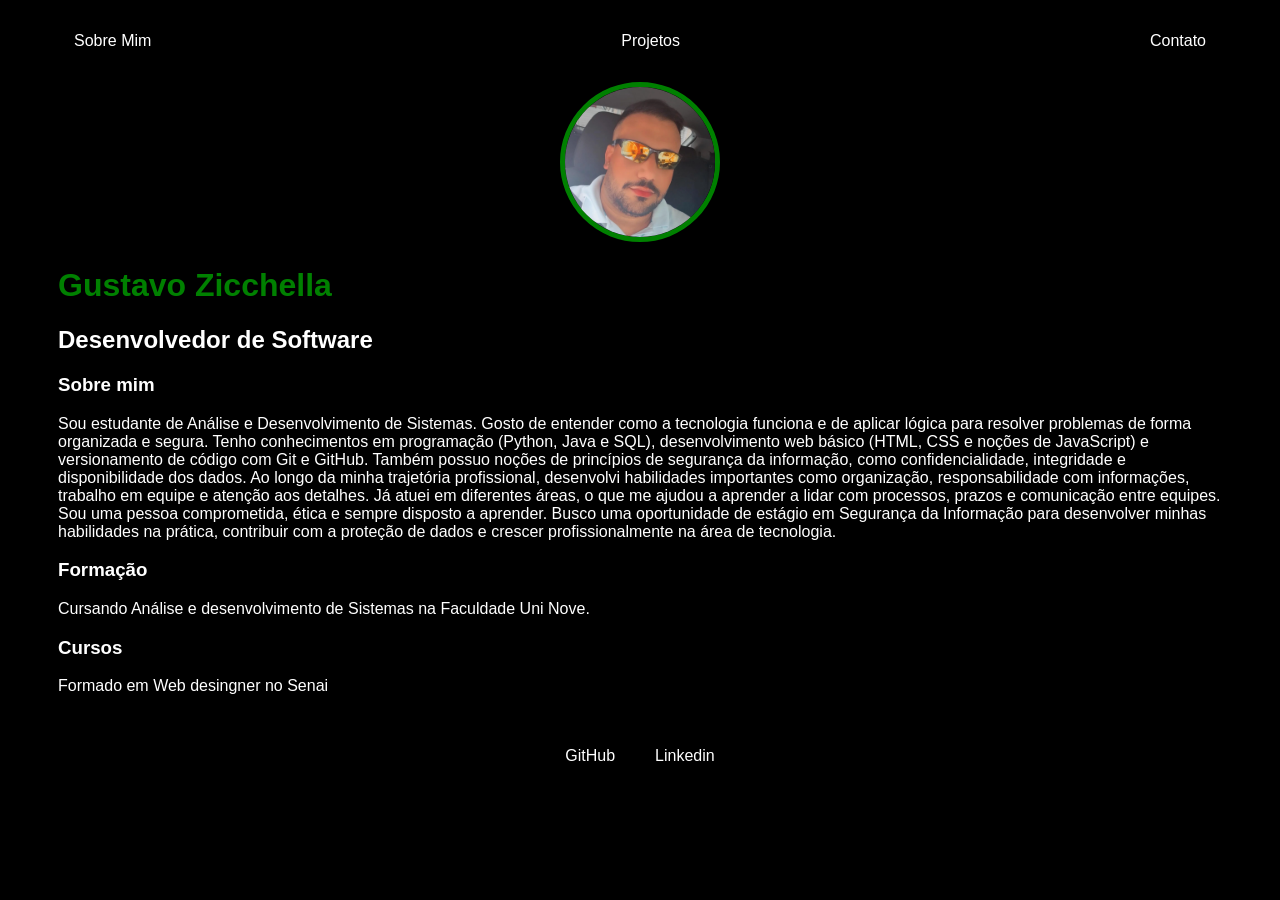
==== index.html @ 18482ed0 "first page created" ====
<!DOCTYPE html>
<html lang="en">
<head>
    <meta charset="UTF-8">
    <meta name="viewport" content="width=
    , initial-scale=1.0">
    <title>
        Gustavo Zicchella
    </title>
    <link rel="stylesheet" href="index.css">
</head>
<body>
    <div class="container">
         <nav>  
        <ul>
            <li>
                <a href="index.html">Sobre Mim</a>
            </li>
             <li>
                <a href="projeto.html">Projetos</a>
            </li>
             <li>
                <a href="contato.html">Contato</a>
            </li>
        </ul>
    </nav>
    <head>
        <div class="center">
            <img src="./img/gustavo.webp"></img>
        </div>
        <h1>Gustavo Zicchella</h1>
        <h2>Desenvolvedor de Software</h2>
    </head>
    <main>
        <section>
            <h3>Sobre mim</h3>
            <p>Sou estudante de Análise e Desenvolvimento de Sistemas. Gosto de entender como a tecnologia funciona e de aplicar lógica para resolver problemas de forma organizada e segura.

Tenho conhecimentos em programação (Python, Java e SQL), desenvolvimento web básico (HTML, CSS e noções de JavaScript) e versionamento de código com Git e GitHub. Também possuo noções de princípios de segurança da informação, como confidencialidade, integridade e disponibilidade dos dados.

Ao longo da minha trajetória profissional, desenvolvi habilidades importantes como organização, responsabilidade com informações, trabalho em equipe e atenção aos detalhes. Já atuei em diferentes áreas, o que me ajudou a aprender a lidar com processos, prazos e comunicação entre equipes.

Sou uma pessoa comprometida, ética e sempre disposto a aprender. Busco uma oportunidade de estágio em Segurança da Informação para desenvolver minhas habilidades na prática, contribuir com a proteção de dados e crescer profissionalmente na área de tecnologia.</p>
        </section>
               <section>
            <h3>Formação</h3>
            <p>Cursando Análise e desenvolvimento de Sistemas na Faculdade Uni Nove.</p>
        </section>
               <section>
            <h3>Cursos</h3>
            <p>Formado em Web desingner no Senai</p>
        </section>
    </main>
    <footer>
        <a href="https://github.com/gustavozicchella-web" target="_blank" rel="noopener noreferrer ">
                        <p>GitHub</p>
        </a>
          <a href="https://www.linkedin.com/in/gustavo-zicchella-74a83a192/" target="_blank" rel="noopener noreferrer ">
                        <p>Linkedin</p>
    </footer>
    </div>
    
</body>
</html>
---- index.css ----
body{
    color: white;
    background-color:black;
    font-family: Arial, Helvetica, sans-serif;
}
ul{
    display: flex;
    justify-content: space-between;
    list-style-type: none;
    align-items: center;
    padding: 16px;

}
a{
    color: white;
    text-decoration: none;
}
img{
    width: 150px;
    height: 150px;
    border-radius: 50%;
    border: 5px solid green;

}
.center{
    text-align: center;

}
h1{
    color: green;
}

footer{
    display: flex;
    justify-content: center;

}
footer a{
    margin: 20px;
}
.container{
    padding: 0px 50px;


}
nav a:hover{
    color: green; 
}
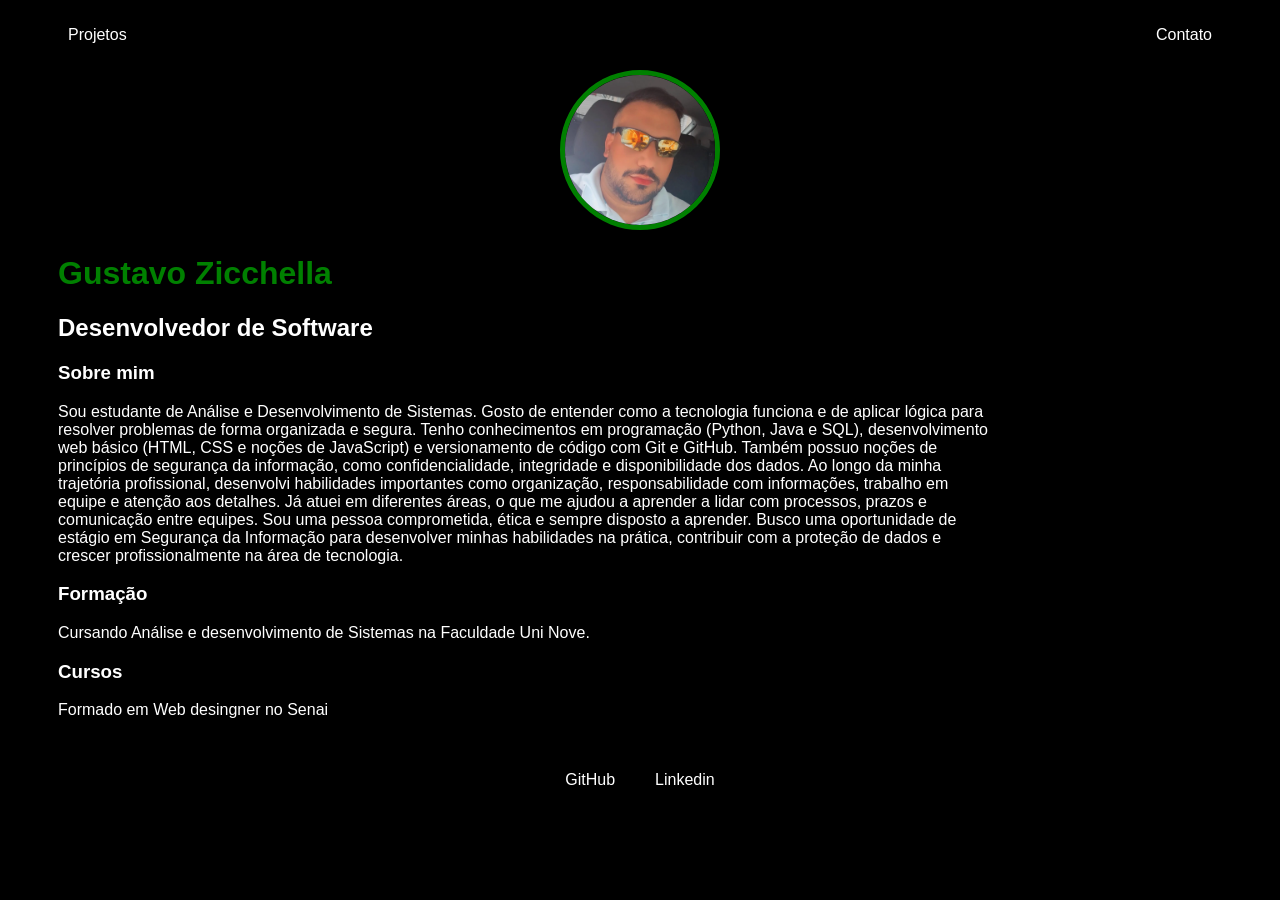
==== commit fb00a0bf: "Add files via upload" ====
--- a/index.html
+++ b/index.html
@@ -13,9 +13,6 @@
     <div class="container">
          <nav>  
         <ul>
-            <li>
-                <a href="index.html">Sobre Mim</a>
-            </li>
              <li>
                 <a href="projeto.html">Projetos</a>
             </li>
@@ -36,9 +33,11 @@
             <h3>Sobre mim</h3>
             <p>Sou estudante de Análise e Desenvolvimento de Sistemas. Gosto de entender como a tecnologia funciona e de aplicar lógica para resolver problemas de forma organizada e segura.
 
-Tenho conhecimentos em programação (Python, Java e SQL), desenvolvimento web básico (HTML, CSS e noções de JavaScript) e versionamento de código com Git e GitHub. Também possuo noções de princípios de segurança da informação, como confidencialidade, integridade e disponibilidade dos dados.
+Tenho conhecimentos em programação (Python, Java e SQL), desenvolvimento web básico (HTML, CSS e noções de JavaScript) e versionamento de código com Git e GitHub.
+ Também possuo noções de princípios de segurança da informação, como confidencialidade, integridade e disponibilidade dos dados.
 
-Ao longo da minha trajetória profissional, desenvolvi habilidades importantes como organização, responsabilidade com informações, trabalho em equipe e atenção aos detalhes. Já atuei em diferentes áreas, o que me ajudou a aprender a lidar com processos, prazos e comunicação entre equipes.
+Ao longo da minha trajetória profissional, desenvolvi habilidades importantes como organização, responsabilidade com informações, trabalho em equipe e atenção aos detalhes.
+ Já atuei em diferentes áreas, o que me ajudou a aprender a lidar com processos, prazos e comunicação entre equipes.
 
 Sou uma pessoa comprometida, ética e sempre disposto a aprender. Busco uma oportunidade de estágio em Segurança da Informação para desenvolver minhas habilidades na prática, contribuir com a proteção de dados e crescer profissionalmente na área de tecnologia.</p>
         </section>
--- a/index.css
+++ b/index.css
@@ -8,7 +8,7 @@
     justify-content: space-between;
     list-style-type: none;
     align-items: center;
-    padding: 16px;
+    padding: 10px;
 
 }
 a{
@@ -45,4 +45,8 @@
 }
 nav a:hover{
     color: green; 
-}+}
+p {
+  max-width: 105ch; /* Limita a largura a cerca de 65 caracteres */
+  text-align: left;
+}
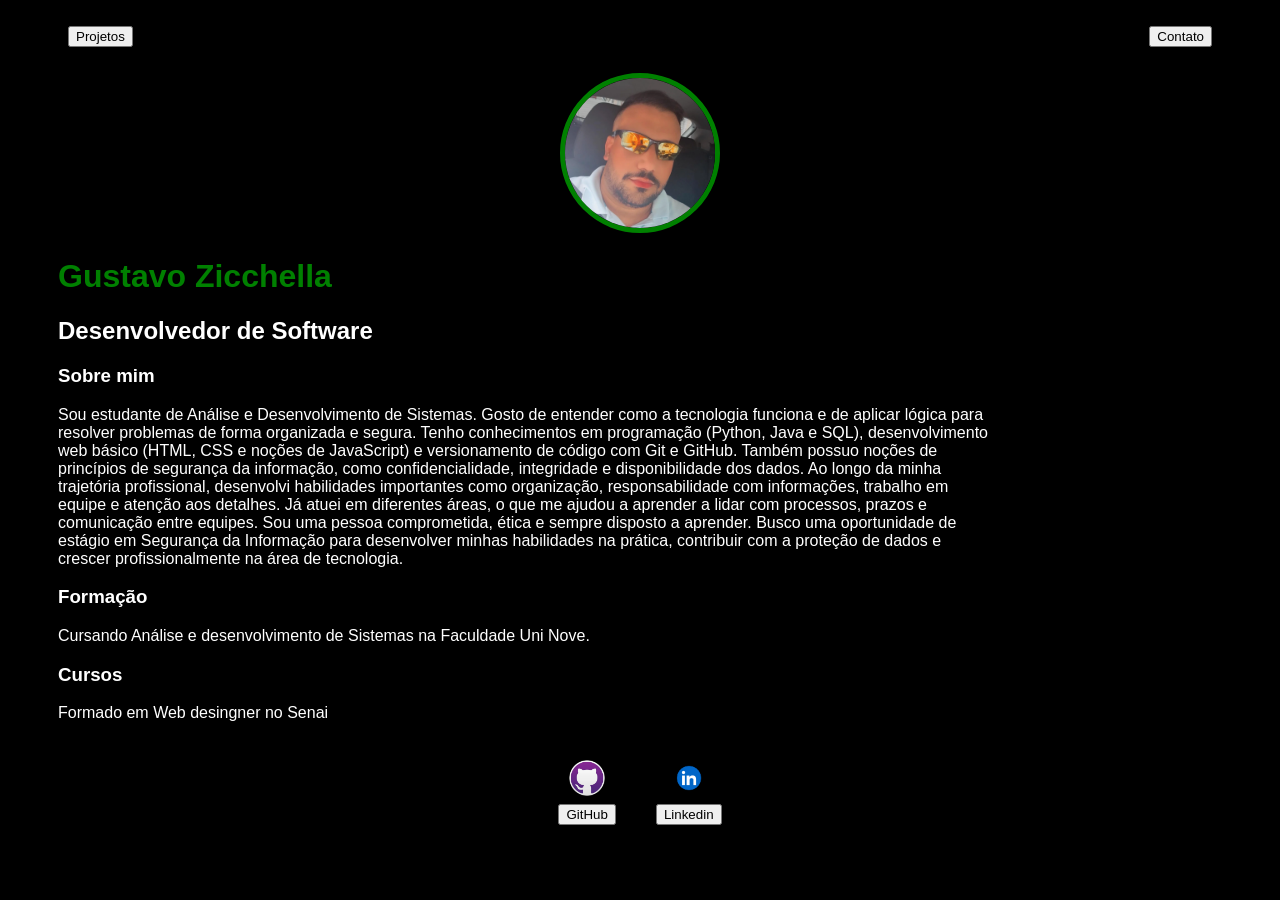
==== commit 212de240: "Add files via upload" ====
--- a/index.html
+++ b/index.html
@@ -10,24 +10,24 @@
     <link rel="stylesheet" href="index.css">
 </head>
 <body>
-    <div class="container">
+    <div class="container"1.0>
          <nav>  
         <ul>
              <li>
-                <a href="projeto.html">Projetos</a>
+                <a href="projeto.html"><button>Projetos</button></a>
             </li>
              <li>
-                <a href="contato.html">Contato</a>
+                <a href="contato.html"><button>Contato</button></a>
             </li>
         </ul>
     </nav>
-    <head>
+    <header>
         <div class="center">
             <img src="./img/gustavo.webp"></img>
         </div>
         <h1>Gustavo Zicchella</h1>
         <h2>Desenvolvedor de Software</h2>
-    </head>
+    </header>
     <main>
         <section>
             <h3>Sobre mim</h3>
@@ -52,10 +52,15 @@
     </main>
     <footer>
         <a href="https://github.com/gustavozicchella-web" target="_blank" rel="noopener noreferrer ">
-                        <p>GitHub</p>
+                       
+        <img src="img/git.webp" alt="GitHub">
+          <p><button>GitHub</button></p>
         </a>
-          <a href="https://www.linkedin.com/in/gustavo-zicchella-74a83a192/" target="_blank" rel="noopener noreferrer ">
-                        <p>Linkedin</p>
+        <a href="https://www.linkedin.com/in/gustavo-zicchella-74a83a192/" target="_blank" rel="noopener noreferrer ">
+                     
+          <img src="img/link.webp" alt="linkedin">
+              <p><button>Linkedin</button></p>
+          </a>
     </footer>
     </div>
     
--- a/index.css
+++ b/index.css
@@ -15,14 +15,14 @@
     color: white;
     text-decoration: none;
 }
-img{
+header img{
     width: 150px;
     height: 150px;
     border-radius: 50%;
     border: 5px solid green;
 
 }
-.center{
+.center{ 
     text-align: center;
 
 }
@@ -37,16 +37,25 @@
 }
 footer a{
     margin: 20px;
+    text-align: center;
 }
 .container{
     padding: 0px 50px;
 
 
 }
-nav a:hover{
+nav a button:hover{
     color: green; 
 }
 p {
   max-width: 105ch; /* Limita a largura a cerca de 65 caracteres */
   text-align: left;
 }
+footer img{
+    width: 40px;
+    height: 40px;
+    text-align: center;
+}
+footer p{
+    margin-top: 2px;
+}
